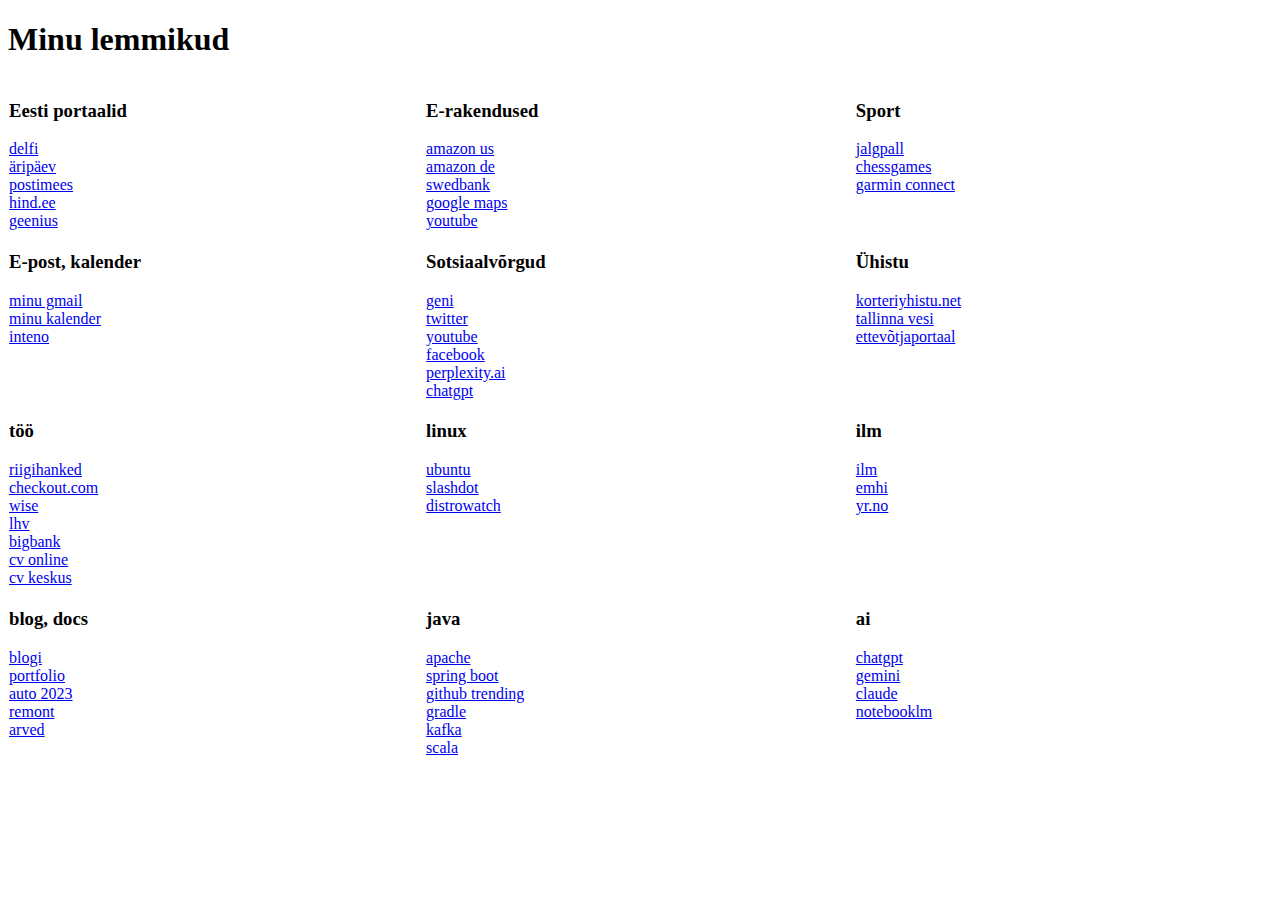
==== bookmark.html @ ff6586ee "Add initial HTML files for bookmarks, forex links, and a greeting page" ====
<!DOCTYPE html>
<html lang="et">

<head>
  <meta charset="utf-8">
  <title>Koduleht</title>
</head>

<body>

  <h1>Minu lemmikud</h1>
  <table style="width: 100%; border-collapse: collapse;">
    <tbody>
      <tr>
        <td style="vertical-align: top; width: 33%;">
          <h3>Eesti portaalid</h3>
          <a href="https://www.delfi.ee/">delfi</a><br>
          <a href="https://www.aripaev.ee/">äripäev</a><br>
          <a href="https://www.postimees.ee/">postimees</a><br>
          <a href="https://www.hind.ee/">hind.ee</a><br>
          <a href="https://geenius.ee">geenius</a><br>
        </td>

        <td style="vertical-align: top; width: 33%;">
          <h3>E-rakendused</h3>
          <a href="http://www.amazon.com/">amazon us</a><br>
          <a href="http://www.amazon.de">amazon de</a><br>
          <a href="http://www.swedbank.ee/">swedbank</a><br>
          <a href="https://maps.google.com/">google maps</a><br>
          <a href="https://www.youtube.com">youtube</a><br>
        </td>

        <td style="vertical-align: top; width: 33%;">
          <h3>Sport</h3>
          <a href="http://www.jalgpall.ee/">jalgpall</a><br>
          <a href="http://www.chessgames.com/">chessgames</a><br>
          <a href="https://connect.garmin.com/modern/daily-summary">garmin connect</a><br>
        </td>
      </tr>

      <tr>
        <td style="vertical-align: top; width: 33%;">
          <h3>E-post, kalender</h3>
          <a href="http://www.gmail.com/">minu gmail</a><br>
          <a href="http://www.google.com/calendar/render">minu kalender</a><br>
          <a href="http://192.168.1.1/">inteno</a><br>
        </td>
        <td style="vertical-align: top; width: 34%;">
          <h3>Sotsiaalvõrgud</h3>
          <a href="http://www.geni.com/">geni</a><br>
          <a href="https://twitter.com/">twitter</a><br>
          <a href="https://www.youtube.com/">youtube</a><br>
          <a href="https://www.facebook.com/">facebook</a><br>
          <a href="https://www.perplexity.ai/">perplexity.ai</a><br>
          <a href="https://chatgpt.com/">chatgpt</a><br>
        </td>
        <td style="vertical-align: top; width: 34%;">
          <h3>Ühistu</h3>
          <a href="https://rakendus.korteriyhistu.net/index.php?screen=sisenemine.sisenemine">korteriyhistu.net</a><br>
          <a href="https://klient.tallinnavesi.ee/Authentication/LogOn?logOff=True">tallinna vesi</a><br>
          <a href="https://ettevotjaportaal.rik.ee">ettevõtjaportaal</a><br>
        </td>
      </tr>

      <tr>
        <td style="vertical-align: top; width: 33%;">
          <h3>töö</h3>
          <a href="https://riigihanked.riik.ee/rhr-web/#/">riigihanked</a><br>
          <a href="https://www.checkout.com/careers/?location=Tallinn">checkout.com</a><br>
          <a href="https://wise.jobs/jobs?options=300&page=1&size=24">wise</a><br>
          <a href="https://www.lhv.ee/et/toopakkumised">lhv</a><br>
          <a href="https://jobs.bigbank.eu/et/toopakkumised/">bigbank</a><br>
          <a
            href="https://cv.ee/et/search?limit=20&offset=0&categories%5B0%5D=INFORMATION_TECHNOLOGY&towns%5B0%5D=312&fuzzy=true&searchId=54768f44-4314-46b1-9dbd-4742877d317c&sorting=LATEST">cv
            online</a><br>
          <a
            href="https://www.cvkeskus.ee/toopakkumised?op=search&search%5Bjob_salary%5D=3&ga_track=newest&search%5Blocations%5D%5B%5D=3&search%5Bcategories%5D%5B%5D=8&search%5Bkeyword%5D=">cv
            keskus</a><br>
        </td>

        <td style="vertical-align: top; width: 33%;">
          <h3>linux</h3>
          <a href="http://www.ubuntu.com/">ubuntu</a><br>
          <a href="http://slashdot.org/">slashdot</a><br>
          <a href="http://www.distrowatch.com/">distrowatch</a><br>
        </td>

        <td style="vertical-align: top; width: 34%;">
          <h3>ilm</h3>
          <a href="http://www.ilm.ee/">ilm</a><br>
          <a href="http://www.emhi.ee/?ide=19">emhi</a><br>
          <a href="http://www.yr.no/en">yr.no</a><br>
        </td>
      </tr>

      <tr>
        <td style="vertical-align: top; width: 33%;">
          <h3>blog, docs</h3>
          <a href="https://blog.jaaknt.eu/blog/ghost">blogi</a><br>
          <a
            href="https://docs.google.com/spreadsheets/d/1fhBljXd9wZy2e1wOBzmTiBMr_3hzhtGikeSQHyL-de8/edit?pli=1#gid=0">portfolio</a><br>
          <a href="https://docs.google.com/spreadsheets/d/1pRIT7i51OKFrtjfOb6VwMWGxFf6usWyrSYLaewg4wWc/edit#gid=0">auto
            2023</a><br>
          <a
            href="https://docs.google.com/spreadsheets/d/1e0zTplFNowv7eGuyS3vp0oWKII0T9FM_J4DGK_6NCYY/edit#gid=0">remont</a><br>
          <a
            href="https://docs.google.com/spreadsheets/d/1tGV_tiCbf1t1JxyKgBvm6RUlMw6lYXh3uJn-mxB4ZNA/edit#gid=0">arved</a><br>
        </td>

        <td style="vertical-align: top; width: 33%;">
          <h3>java</h3>
          <a href="http://www.apache.org/">apache</a><br>
          <a href="https://spring.io/projects/spring-boot">spring boot</a><br>
          <a href="https://github.com/trending">github trending</a><br>
          <a href="https://gradle.org/releases">gradle</a><br>
          <a href="https://github.com/apache/kafka">kafka</a><br>
          <a href="http://www.scala-lang.org/">scala</a><br>
        </td>

        <td style="vertical-align: top; width: 34%;">
          <h3>ai</h3>
          <a href="https://chatgpt.com">chatgpt</a><br>
          <a href="https://gemini.google.com/app">gemini</a><br>
          <a href="https://claude.ai">claude</a><br>
          <a href="https://notebooklm.google.com/">notebooklm</a><br>
        </td>
      </tr>
    </tbody>
  </table>

</body>

</html>
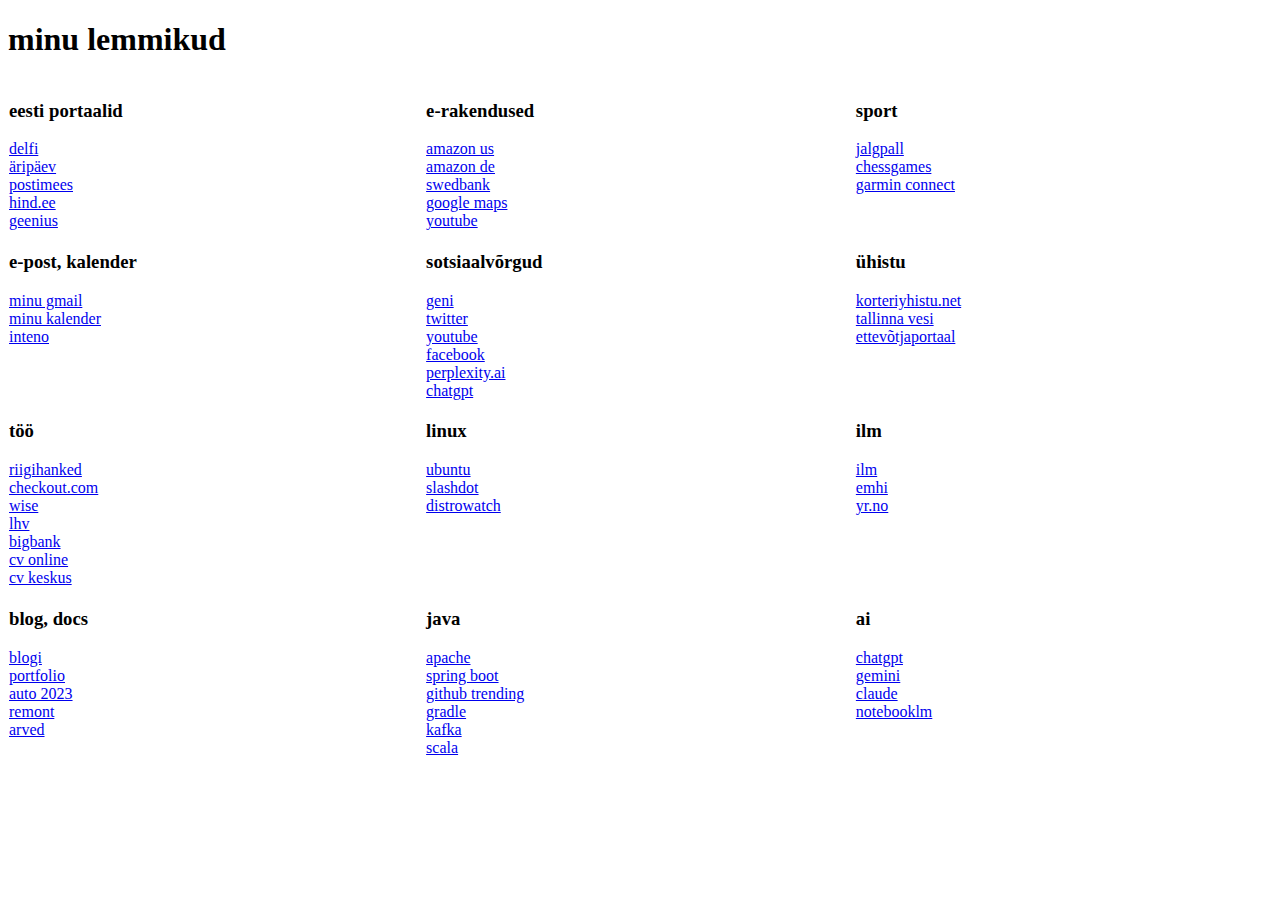
==== commit 7af28f87: "lowercase fixes" ====
--- a/bookmark.html
+++ b/bookmark.html
@@ -3,17 +3,17 @@
 
 <head>
   <meta charset="utf-8">
-  <title>Koduleht</title>
+  <title>koduleht</title>
 </head>
 
 <body>
 
-  <h1>Minu lemmikud</h1>
+  <h1>minu lemmikud</h1>
   <table style="width: 100%; border-collapse: collapse;">
     <tbody>
       <tr>
         <td style="vertical-align: top; width: 33%;">
-          <h3>Eesti portaalid</h3>
+          <h3>eesti portaalid</h3>
           <a href="https://www.delfi.ee/">delfi</a><br>
           <a href="https://www.aripaev.ee/">äripäev</a><br>
           <a href="https://www.postimees.ee/">postimees</a><br>
@@ -22,7 +22,7 @@
         </td>
 
         <td style="vertical-align: top; width: 33%;">
-          <h3>E-rakendused</h3>
+          <h3>e-rakendused</h3>
           <a href="http://www.amazon.com/">amazon us</a><br>
           <a href="http://www.amazon.de">amazon de</a><br>
           <a href="http://www.swedbank.ee/">swedbank</a><br>
@@ -31,7 +31,7 @@
         </td>
 
         <td style="vertical-align: top; width: 33%;">
-          <h3>Sport</h3>
+          <h3>sport</h3>
           <a href="http://www.jalgpall.ee/">jalgpall</a><br>
           <a href="http://www.chessgames.com/">chessgames</a><br>
           <a href="https://connect.garmin.com/modern/daily-summary">garmin connect</a><br>
@@ -40,13 +40,13 @@
 
       <tr>
         <td style="vertical-align: top; width: 33%;">
-          <h3>E-post, kalender</h3>
+          <h3>e-post, kalender</h3>
           <a href="http://www.gmail.com/">minu gmail</a><br>
           <a href="http://www.google.com/calendar/render">minu kalender</a><br>
           <a href="http://192.168.1.1/">inteno</a><br>
         </td>
         <td style="vertical-align: top; width: 34%;">
-          <h3>Sotsiaalvõrgud</h3>
+          <h3>sotsiaalvõrgud</h3>
           <a href="http://www.geni.com/">geni</a><br>
           <a href="https://twitter.com/">twitter</a><br>
           <a href="https://www.youtube.com/">youtube</a><br>
@@ -55,7 +55,7 @@
           <a href="https://chatgpt.com/">chatgpt</a><br>
         </td>
         <td style="vertical-align: top; width: 34%;">
-          <h3>Ühistu</h3>
+          <h3>ühistu</h3>
           <a href="https://rakendus.korteriyhistu.net/index.php?screen=sisenemine.sisenemine">korteriyhistu.net</a><br>
           <a href="https://klient.tallinnavesi.ee/Authentication/LogOn?logOff=True">tallinna vesi</a><br>
           <a href="https://ettevotjaportaal.rik.ee">ettevõtjaportaal</a><br>
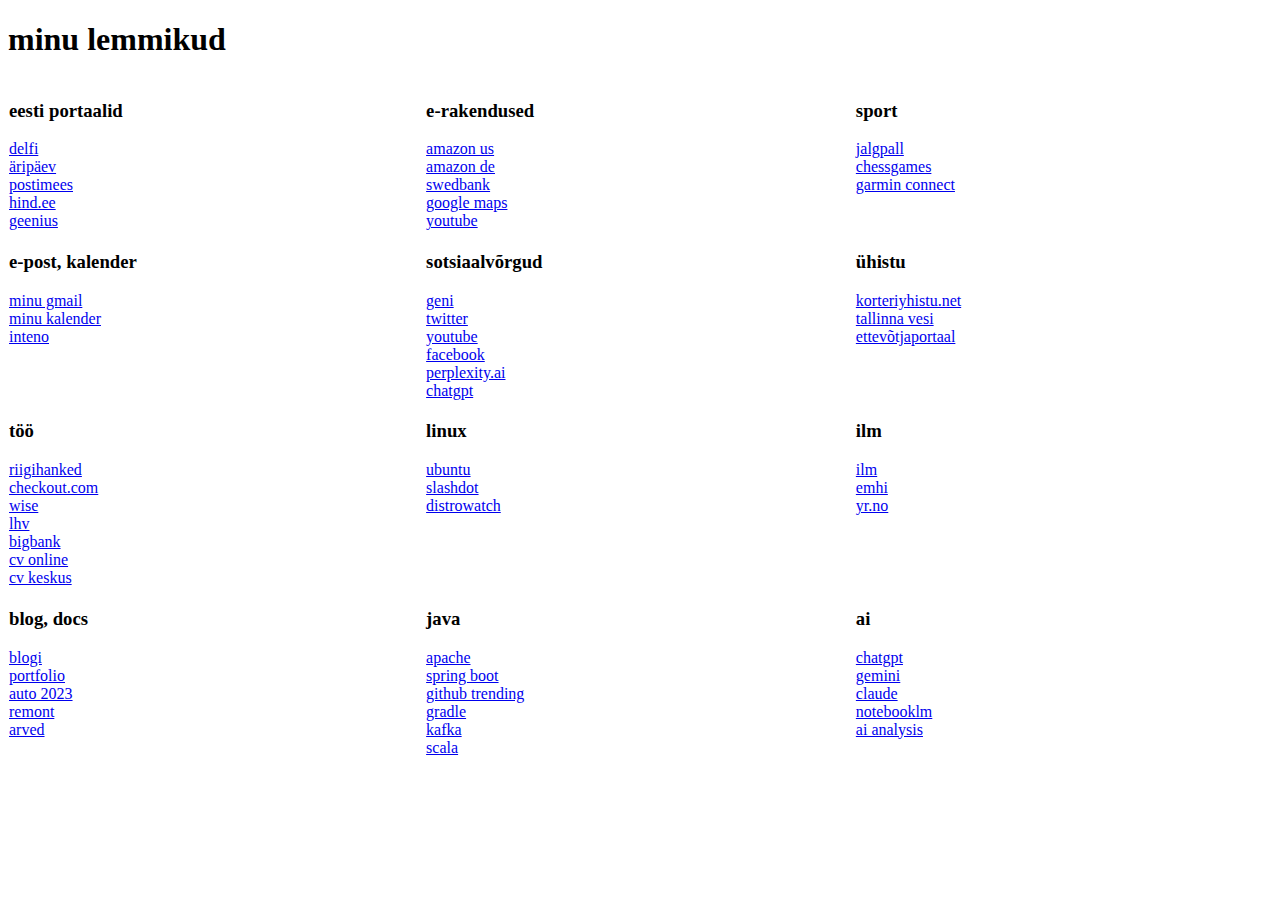
==== commit 9882672d: "add https://artificialanalysis.ai/" ====
--- a/bookmark.html
+++ b/bookmark.html
@@ -123,6 +123,7 @@
           <a href="https://gemini.google.com/app">gemini</a><br>
           <a href="https://claude.ai">claude</a><br>
           <a href="https://notebooklm.google.com/">notebooklm</a><br>
+          <a href="https://artificialanalysis.ai/">ai analysis</a><br>
         </td>
       </tr>
     </tbody>
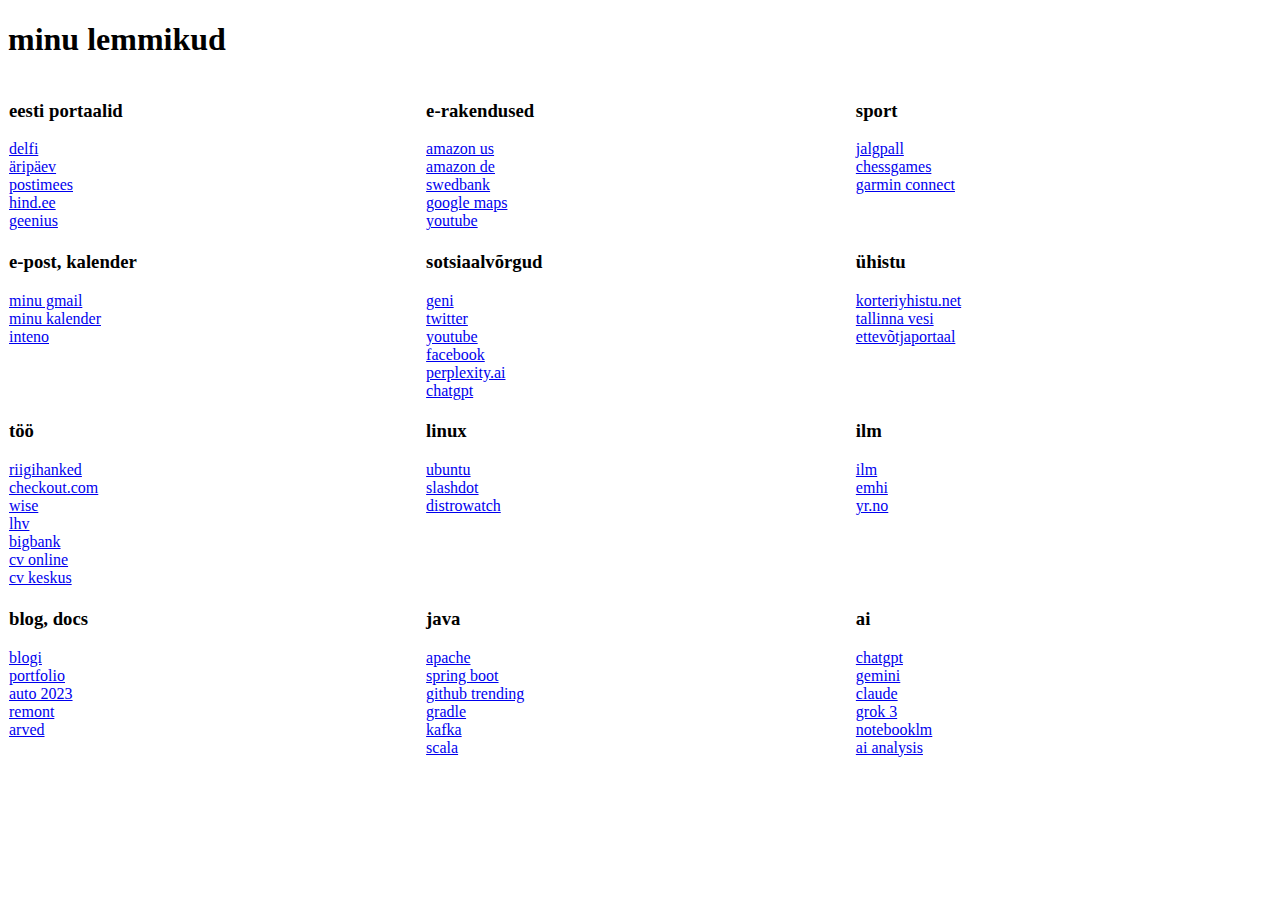
==== commit c46ced1c: "Add link to Grok 3 in bookmarks" ====
--- a/bookmark.html
+++ b/bookmark.html
@@ -122,6 +122,7 @@
           <a href="https://chatgpt.com">chatgpt</a><br>
           <a href="https://gemini.google.com/app">gemini</a><br>
           <a href="https://claude.ai">claude</a><br>
+          <a href="https://grok.com/">grok 3</a><br>
           <a href="https://notebooklm.google.com/">notebooklm</a><br>
           <a href="https://artificialanalysis.ai/">ai analysis</a><br>
         </td>
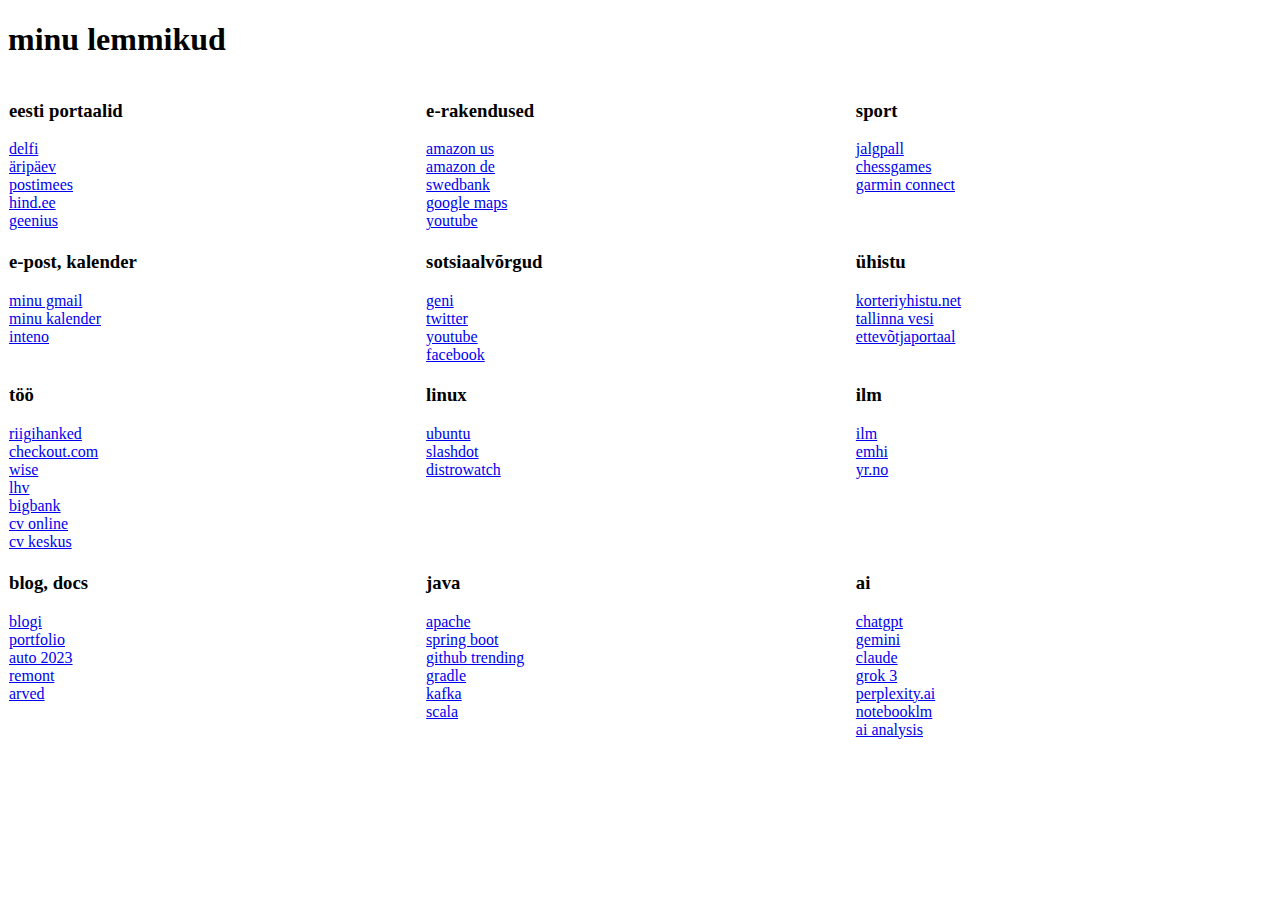
==== commit 84073c49: "Update bookmark.html: remove duplicate links and reorder entries" ====
--- a/bookmark.html
+++ b/bookmark.html
@@ -51,8 +51,6 @@
           <a href="https://twitter.com/">twitter</a><br>
           <a href="https://www.youtube.com/">youtube</a><br>
           <a href="https://www.facebook.com/">facebook</a><br>
-          <a href="https://www.perplexity.ai/">perplexity.ai</a><br>
-          <a href="https://chatgpt.com/">chatgpt</a><br>
         </td>
         <td style="vertical-align: top; width: 34%;">
           <h3>ühistu</h3>
@@ -123,6 +121,7 @@
           <a href="https://gemini.google.com/app">gemini</a><br>
           <a href="https://claude.ai">claude</a><br>
           <a href="https://grok.com/">grok 3</a><br>
+          <a href="https://www.perplexity.ai/">perplexity.ai</a><br>
           <a href="https://notebooklm.google.com/">notebooklm</a><br>
           <a href="https://artificialanalysis.ai/">ai analysis</a><br>
         </td>
